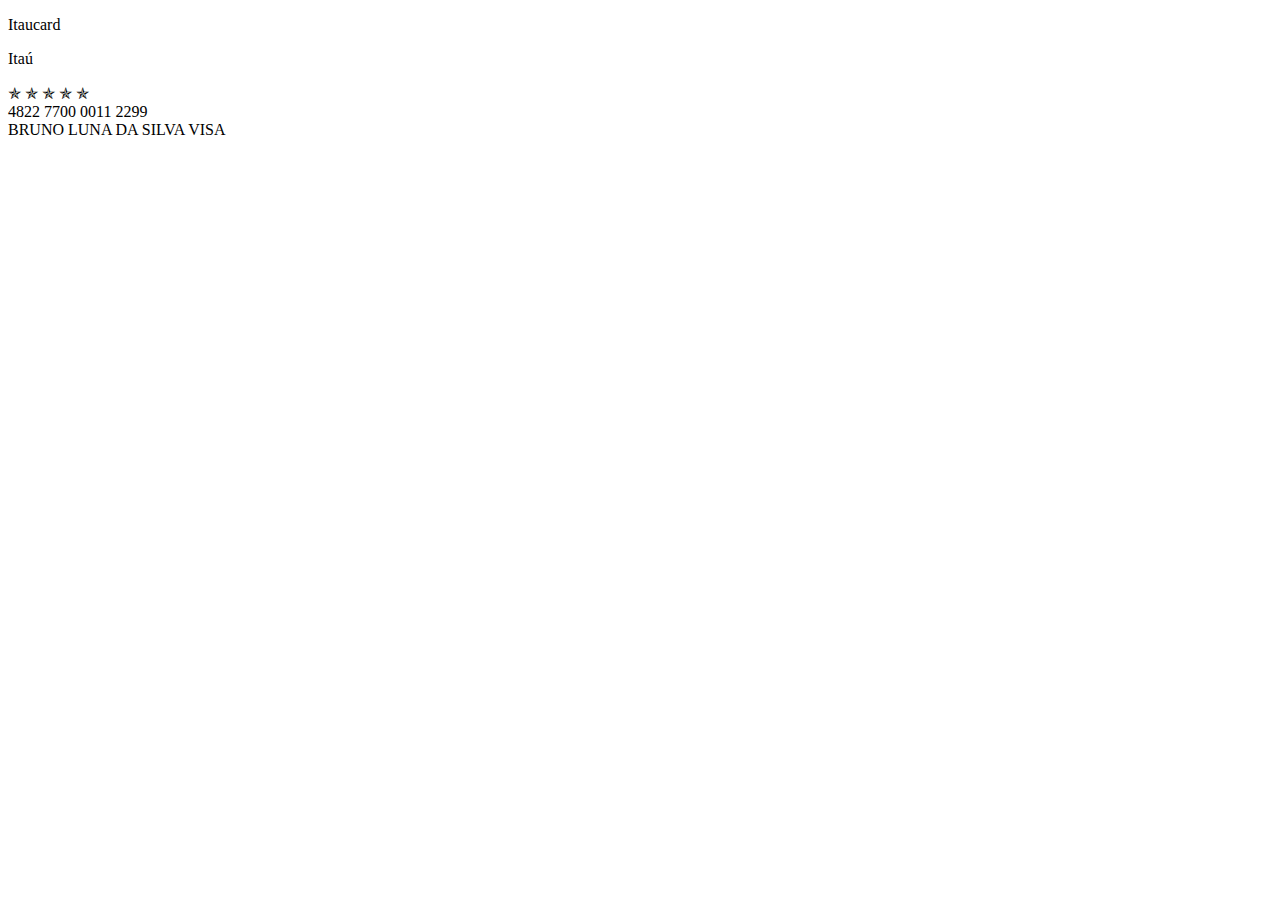
==== cartão-itaú/index.html @ a2b16969 "[Criação da 'index.html']" ====
<!DOCTYPE html>
<html lang="en">
<head>
    <meta charset="UTF-8">
    <meta http-equiv="X-UA-Compatible" content="IE=edge">
    <meta name="viewport" content="width=device-width, initial-scale=1.0">
    <link rel="stylesheet" href="assets/style/reset.css">
    <link rel="stylesheet" href="assets/style/style.css">
    <title>Cartão-itaú</title>
</head>
<body>
    
    <main>
        <div class="container">
            <div class="nome-banco">
                <p>Itaucard</p>
            </div>
            <div class="container-laranja">
                <div class="container-azul">
                    <p>Itaú</p>
                </div>
                <div class="estrelas">&#10031 &#10031 &#10031 &#10031 &#10031</div>
                <div class="numeros">4822 7700 0011 2299</div>
            </div>
            <div class="nome-cliente">
                <span class="cliente">BRUNO LUNA DA SILVA</span>
                <span class="visa">VISA</span>
            </div>
        </div>
    </main>
</body>
</html>
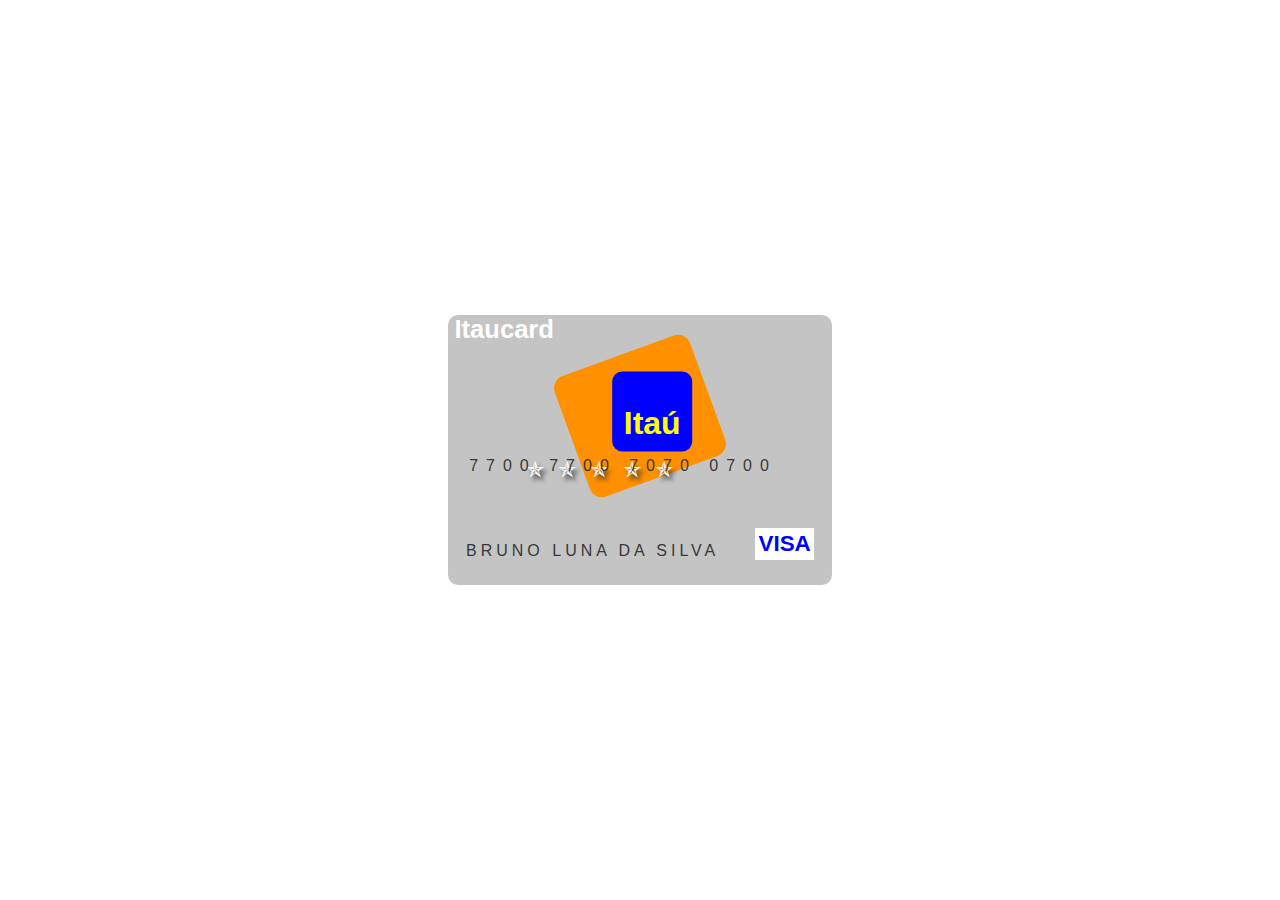
==== commit 7655d90e: "[Alteração dos números do cartão]" ====
--- a/cartão-itaú/index.html
+++ b/cartão-itaú/index.html
@@ -20,7 +20,7 @@
                     <p>Itaú</p>
                 </div>
                 <div class="estrelas">&#10031 &#10031 &#10031 &#10031 &#10031</div>
-                <div class="numeros">4822 7700 0011 2299</div>
+                <div class="numeros">7700 7700 7070 0700</div>
             </div>
             <div class="nome-cliente">
                 <span class="cliente">BRUNO LUNA DA SILVA</span>
--- a/cartão-itaú/assets/style/style.css
+++ b/cartão-itaú/assets/style/style.css
@@ -0,0 +1,110 @@
+body,html,main{
+    height: 100%;
+    width: 100%;
+    display: flex;
+    align-items: center;
+    justify-content: center;
+}
+
+main .container{
+    width: 30vw;
+    height: 30vh;
+    background-color: hsl(0, 0%, 77%);
+    border-radius: 10px;
+    font-family: 'Segoe UI', sans-serif;
+    
+    -webkit-touch-callout: none;
+    -webkit-user-select: none;
+    -khtml-user-select: none;
+    -moz-user-select: none;
+    -ms-user-select: none;
+    user-select: none;
+    /* Retira a seleção dos textos 
+        e também dos elementos */
+   
+}
+
+main .container .nome-banco{
+
+}
+
+main .container .nome-banco p{
+    color: rgb(255, 255, 255);
+    font-size: 1.6rem;
+    font-weight: 600;
+    margin-left: .4rem;
+}
+
+main .container .container-laranja{
+    width: 10vw;
+    height: 16vh;
+    margin: auto;
+    padding: 1.2rem;
+    background-color: hsl(34, 100%, 50%);
+    border-radius: .8rem;
+    transform: rotate(70deg); 
+    
+}
+
+main .container .container-laranja .container-azul{
+    margin: auto;
+    width: 80px;
+    height: 80px;
+    background-color: hsl(240, 100%, 50%);
+    border-radius: 10px;
+    transform: rotate(-70deg); 
+
+
+}
+main .container .container-laranja .container-azul p{
+    color: yellow;
+    font-size: 2rem;
+    height: 70px;
+    font-weight: 700;
+    display: flex;
+    align-items: flex-end;
+    justify-content: center;
+  
+}
+main .container .container-laranja .estrelas{
+    transform: rotate(-70deg);
+    position: relative;
+    width: 170px;
+    margin-top: 1.2rem;
+    letter-spacing: 4px;
+    font-size: 1.4rem;
+    top: -14px;
+    color: white;
+    text-shadow: 3px 4px 4px  hsl(0, 0%, 20%);
+}
+
+main .container .container-laranja .numeros{
+    transform: rotate(-70deg);
+    width: 30vw;
+    height: 24vh;
+    color: hsl(0, 0%, 22%);
+    position: relative;
+    top: -150px;
+    letter-spacing: 8px;
+    font-weight: 500;
+}
+main .container .nome-cliente{
+    height: 8vh;
+    display: flex;
+    justify-content: space-around;
+    align-items: flex-end;
+    color: hsl(0, 0%, 22%);
+    
+}
+main .container .nome-cliente .cliente{
+    letter-spacing: 4px;
+    font-weight: 500;
+}
+main .container .nome-cliente .visa{
+    background-color: hsl(0, 0%, 100%);
+    text-align: center;
+    font-size: 1.4rem;
+    font-weight: 800;
+    color:hsl(240, 100%, 50%);
+    padding: .2rem;
+}